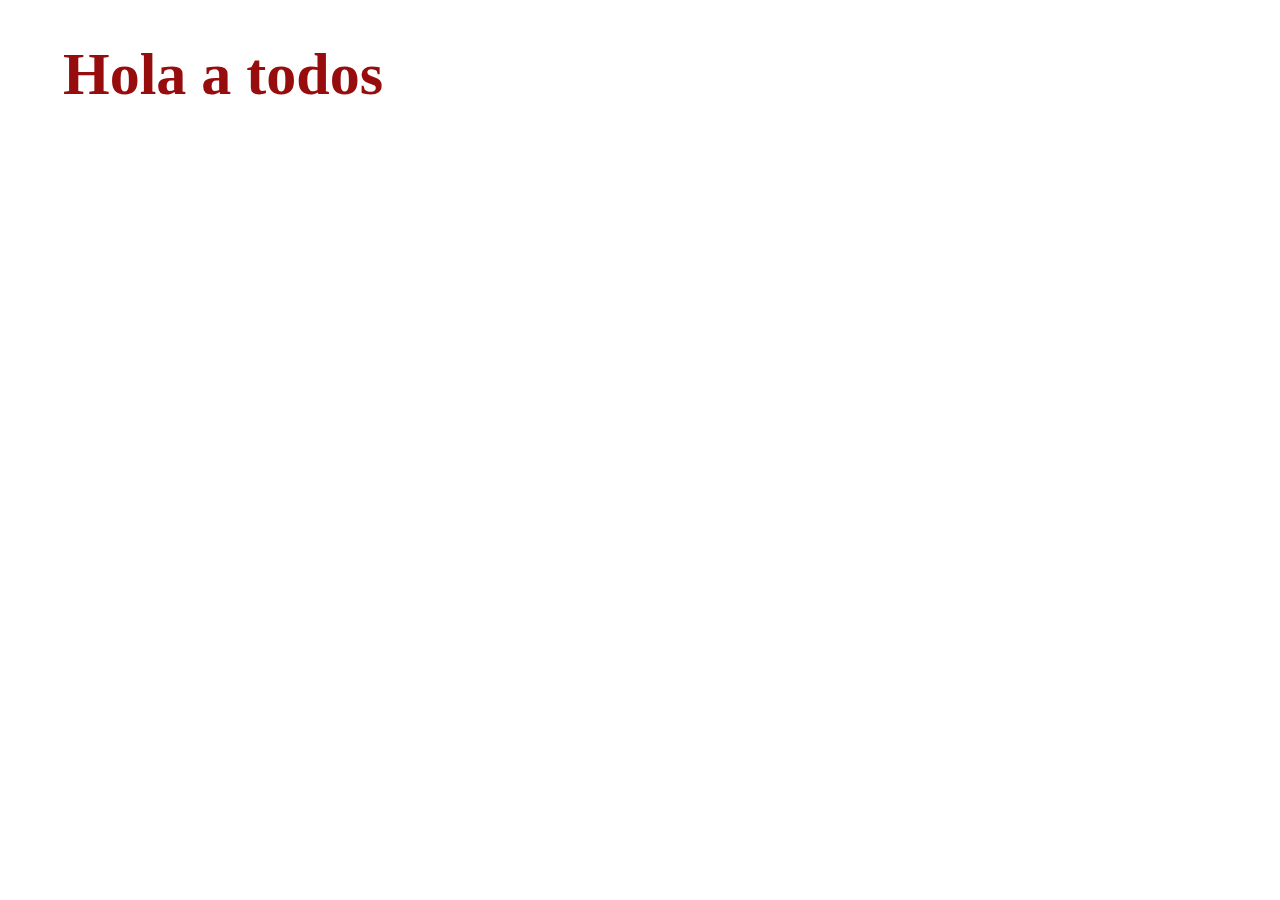
==== index.html @ 474be3a9 "agregue prueba Hola a todos" ====
<!DOCTYPE html>
<html lang="en">
<head>
    <meta charset="UTF-8">
    <meta name="viewport" content="width=device-width, initial-scale=1.0">
    <meta http-equiv="X-UA-Compatible" content="ie=edge">
    <title>Cincinnatus.com</title>
    <link rel="stylesheet" href="css/style.css">
</head>
<body>
   <div class="pc">
       <h1>Hola a todos</h1>
     </div>
</body>
</html>
---- css/style.css ----
/*titulo principal*/
.pc{
    font-size: 30px;
    color: #970c0c;
    padding: 0px 0px 0px 55px;
}
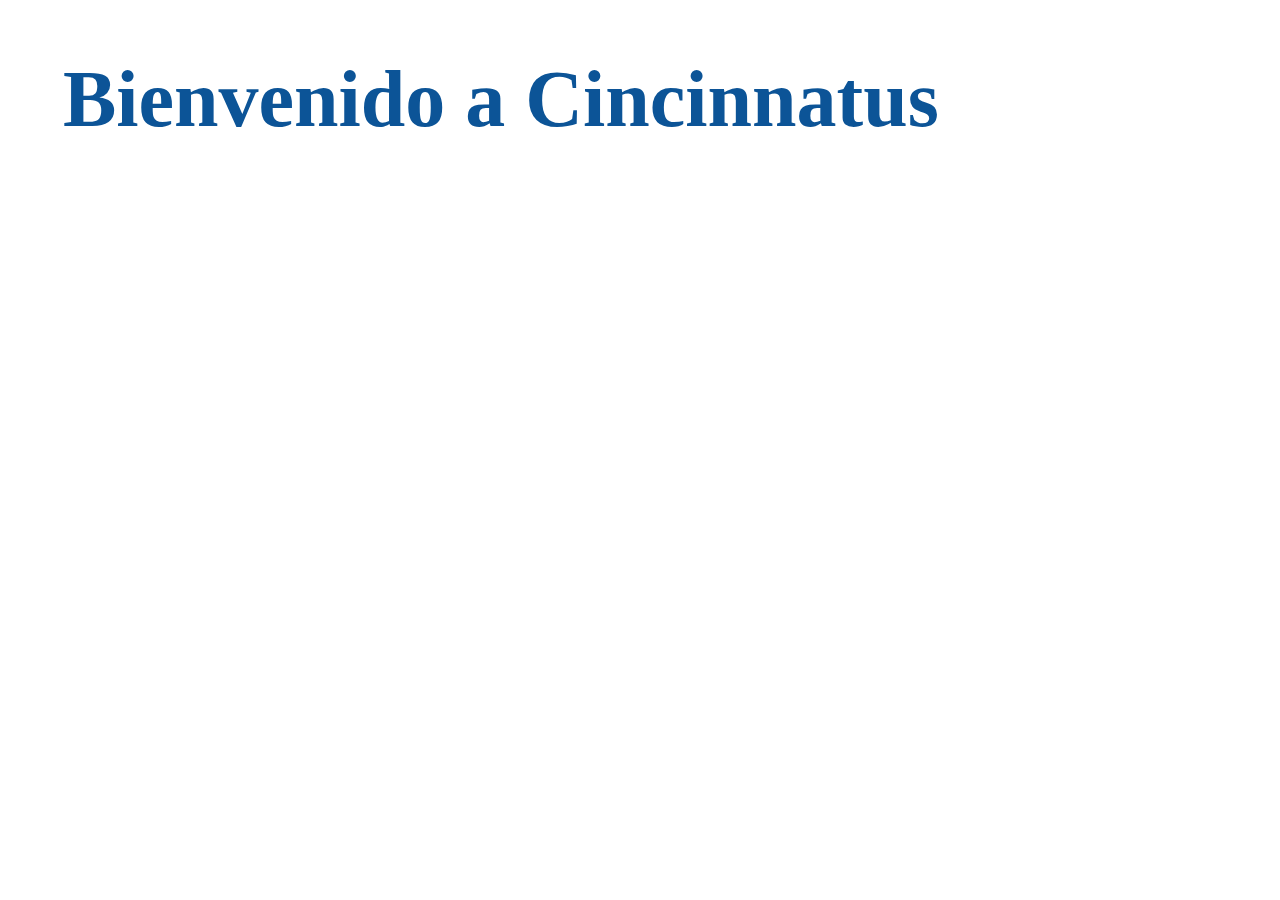
==== commit 14fd9e34: "arregle el titulo de la pagina" ====
--- a/index.html
+++ b/index.html
@@ -9,7 +9,7 @@
 </head>
 <body>
    <div class="pc">
-       <h1>Hola a todos</h1>
+       <h1>Bienvenido a Cincinnatus </h1>
      </div>
 </body>
 </html>--- a/css/style.css
+++ b/css/style.css
@@ -1,6 +1,6 @@
 /*titulo principal*/
 .pc{
-    font-size: 30px;
-    color: #970c0c;
+    font-size: 40px;
+     color: #0c5497;
     padding: 0px 0px 0px 55px;
 }
